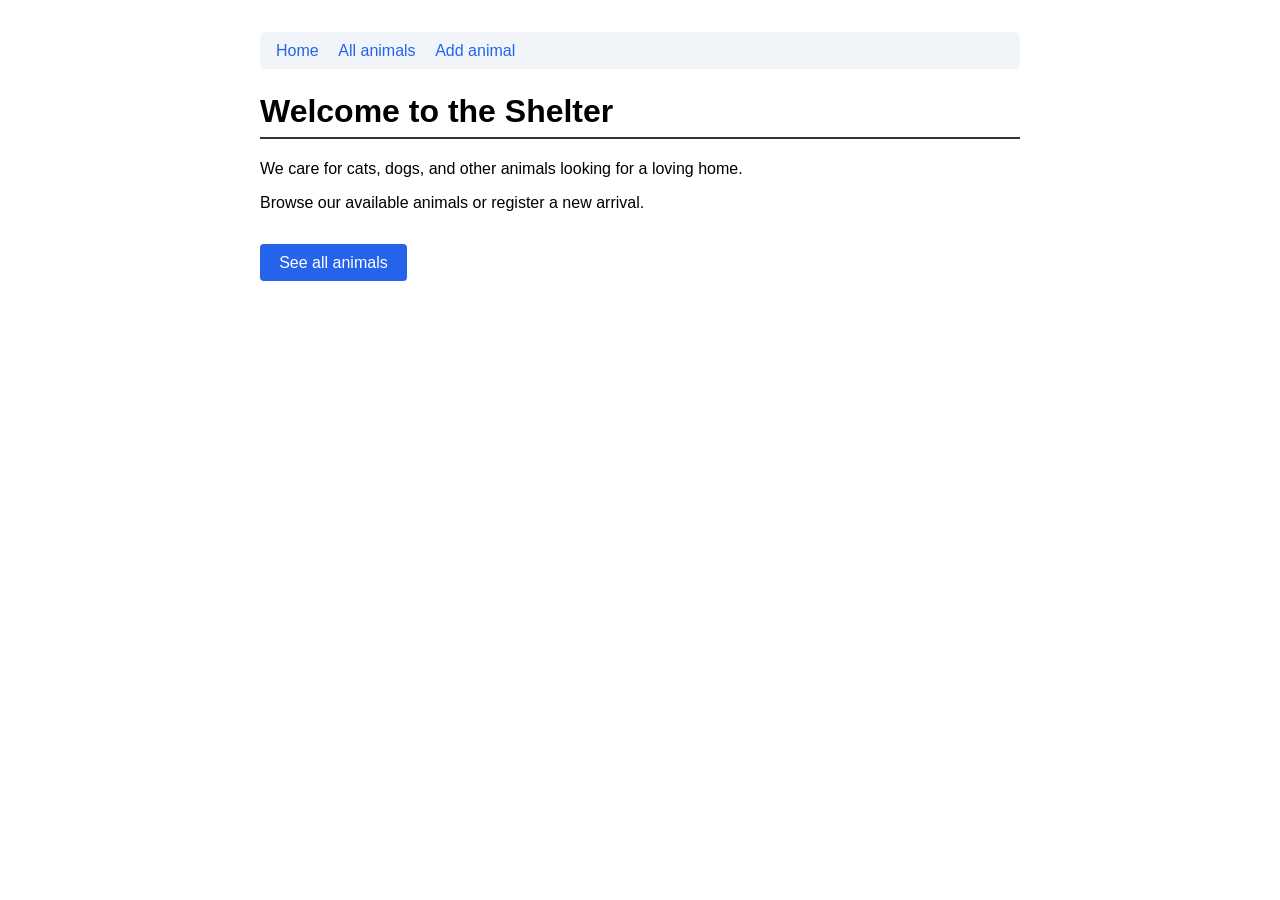
==== basic-ui-training-project-main/src/main/resources/templates/index.html @ 8c134310 "Add Thymeleaf animal pages" ====
<!DOCTYPE html>
<html lang="en" xmlns:th="http://www.thymeleaf.org">
<head>
  <meta charset="UTF-8">
  <meta name="viewport" content="width=device-width, initial-scale=1.0">
  <title>Shelter — Home</title>
  <style>
    body { font-family: sans-serif; max-width: 760px; margin: 2rem auto; padding: 0 1rem; }
    nav { background: #f1f5f9; padding: 0.6rem 1rem; border-radius: 6px; margin-bottom: 1.5rem; }
    nav a { margin-right: 1rem; text-decoration: none; color: #2563eb; }
    nav a:hover { text-decoration: underline; }
    h1 { border-bottom: 2px solid #333; padding-bottom: 0.4rem; }
    .cta { display: inline-block; margin-top: 1rem; padding: 0.6rem 1.2rem;
           background: #2563eb; color: white; border-radius: 4px; text-decoration: none; }
    .cta:hover { background: #1d4ed8; }
  </style>
</head>
<body>
  <nav aria-label="Main navigation">
    <a th:href="@{/}">Home</a>
    <a th:href="@{/animals}">All animals</a>
    <a th:href="@{/animals/new}">Add animal</a>
  </nav>

  <main>
    <h1>Welcome to the Shelter</h1>
    <p>We care for cats, dogs, and other animals looking for a loving home.</p>
    <p>Browse our available animals or register a new arrival.</p>
    <a th:href="@{/animals}" class="cta">See all animals</a>
  </main>
</body>
</html>
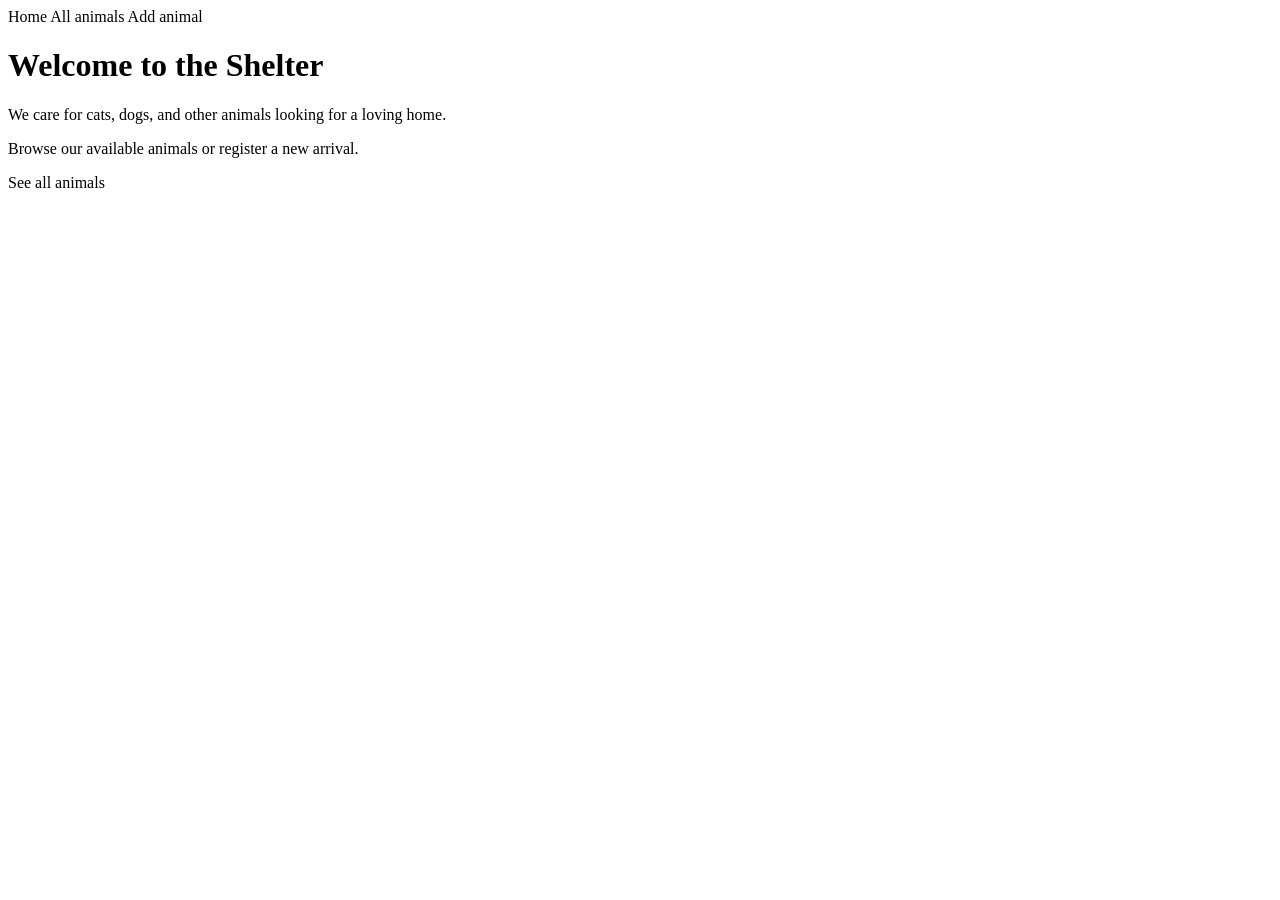
==== commit efaed9fb: "Centralize UI styles and link Swagger UI" ====
--- a/basic-ui-training-project-main/src/main/resources/templates/index.html
+++ b/basic-ui-training-project-main/src/main/resources/templates/index.html
@@ -4,16 +4,7 @@
   <meta charset="UTF-8">
   <meta name="viewport" content="width=device-width, initial-scale=1.0">
   <title>Shelter — Home</title>
-  <style>
-    body { font-family: sans-serif; max-width: 760px; margin: 2rem auto; padding: 0 1rem; }
-    nav { background: #f1f5f9; padding: 0.6rem 1rem; border-radius: 6px; margin-bottom: 1.5rem; }
-    nav a { margin-right: 1rem; text-decoration: none; color: #2563eb; }
-    nav a:hover { text-decoration: underline; }
-    h1 { border-bottom: 2px solid #333; padding-bottom: 0.4rem; }
-    .cta { display: inline-block; margin-top: 1rem; padding: 0.6rem 1.2rem;
-           background: #2563eb; color: white; border-radius: 4px; text-decoration: none; }
-    .cta:hover { background: #1d4ed8; }
-  </style>
+  <link rel="stylesheet" th:href="@{/css/site.css}">
 </head>
 <body>
   <nav aria-label="Main navigation">
